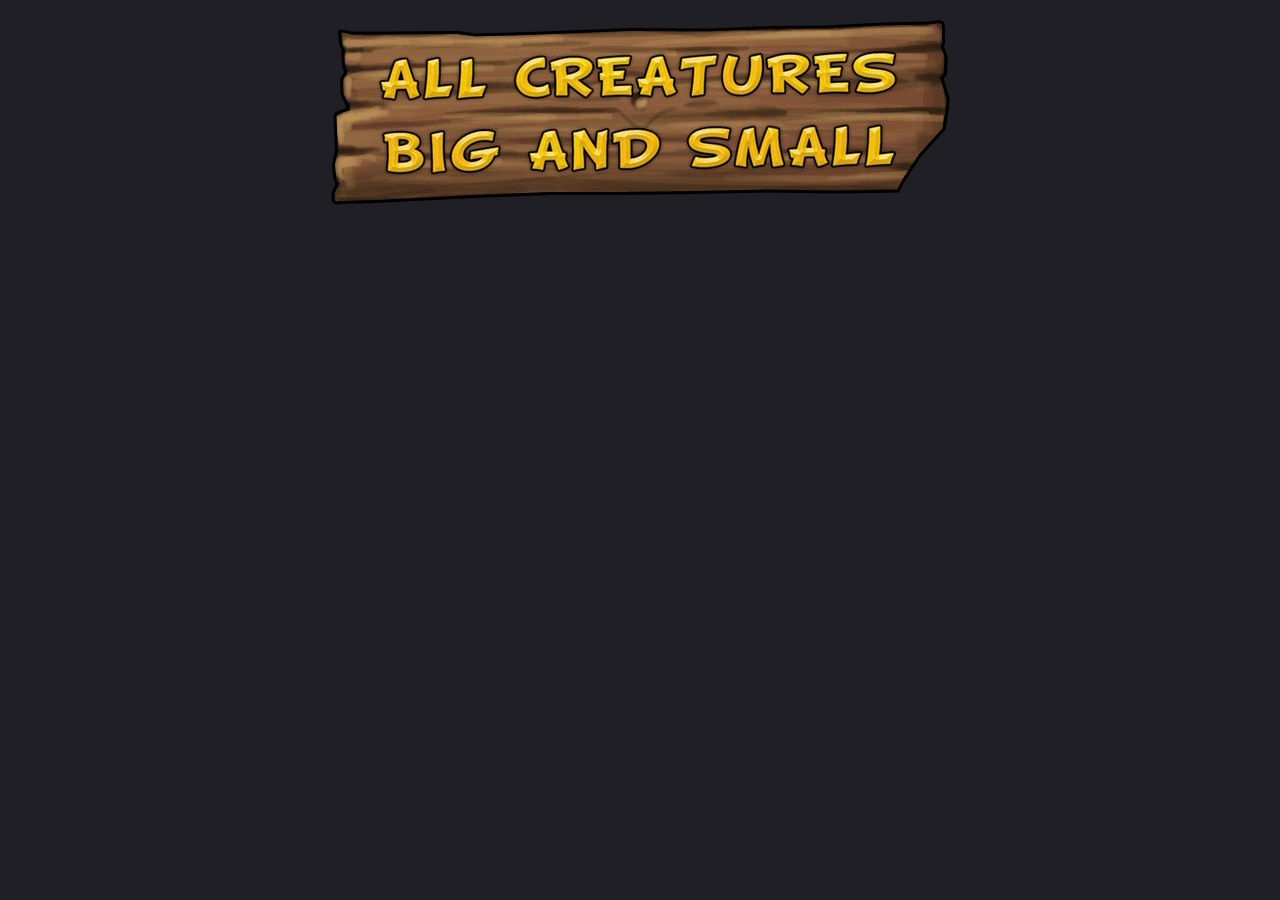
==== index.html @ d6cfb1d1 "Initial commit" ====
<HTML>
	<head>
		<title>Scoring Pages</title>
		<link rel="stylesheet" type="text/css" href="stylesheet.css" />
	</head>
	<body>
		<div id="page">
			<ul>
				<li><a href="calcs/agricola2pCalc.html" class="active"><p align="center" style="margin-top: 10px;"><img src="images/agricola2p_2.png" /></p></li>
			</ul>
		</div>
	</body>
</HTML>
---- stylesheet.css ----
body { 
	background-color: #201f25;
	font-family: Helvetica, Arial, sans-serif; 
	font-size: 16px; 
	line-height: 1em; 
	margin: 0; 
	padding: 10px;
	text-align: center;
}
img {
	max-width:100%
}
a img { 
	border: 0; 
}
ul {
  list-style: none;
  padding-left: 0;
}
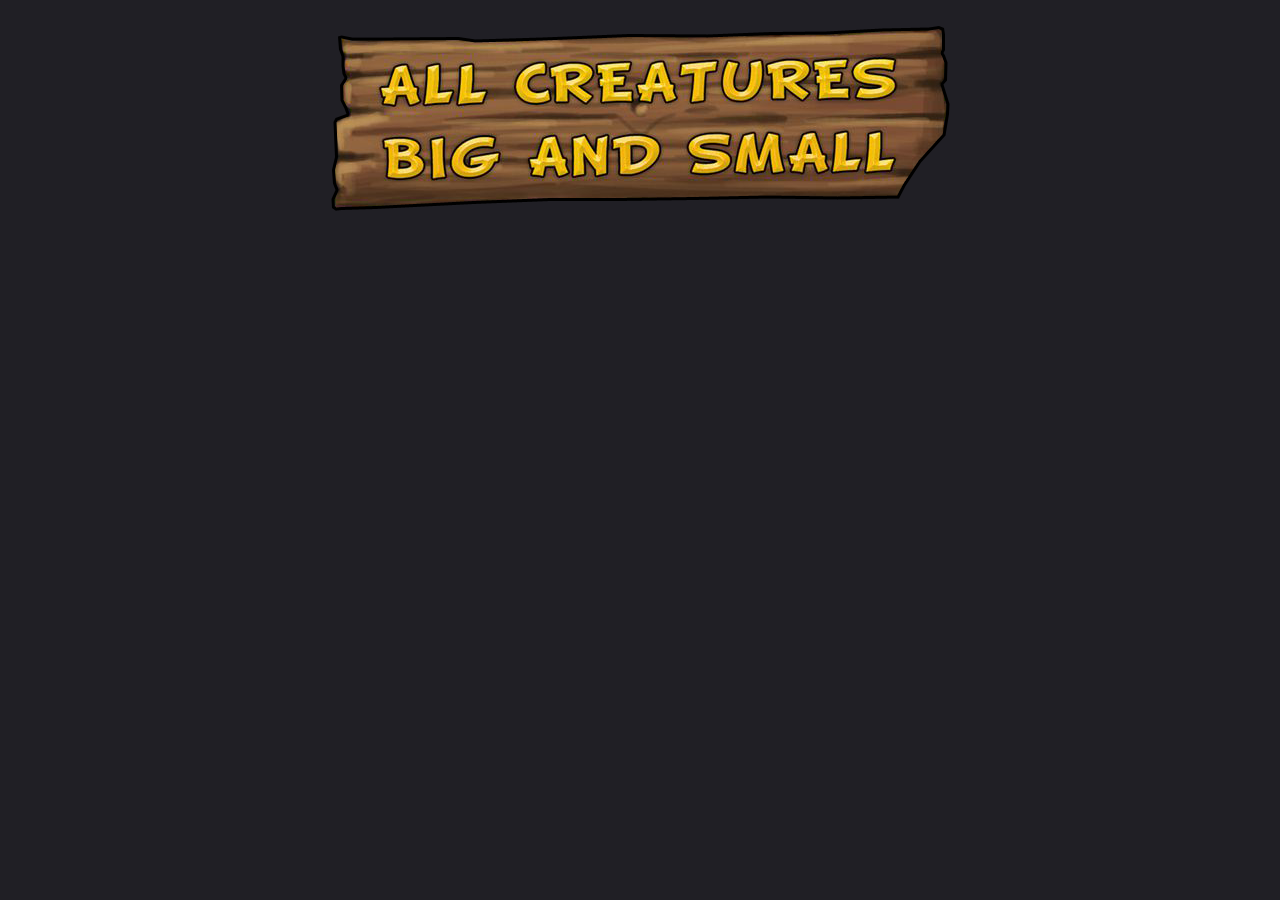
==== commit 3469ae0c: "Update index.html" ====
--- a/index.html
+++ b/index.html
@@ -1,3 +1,4 @@
+<!DOCTYPE html>
 <HTML>
 	<head>
 		<title>Scoring Pages</title>
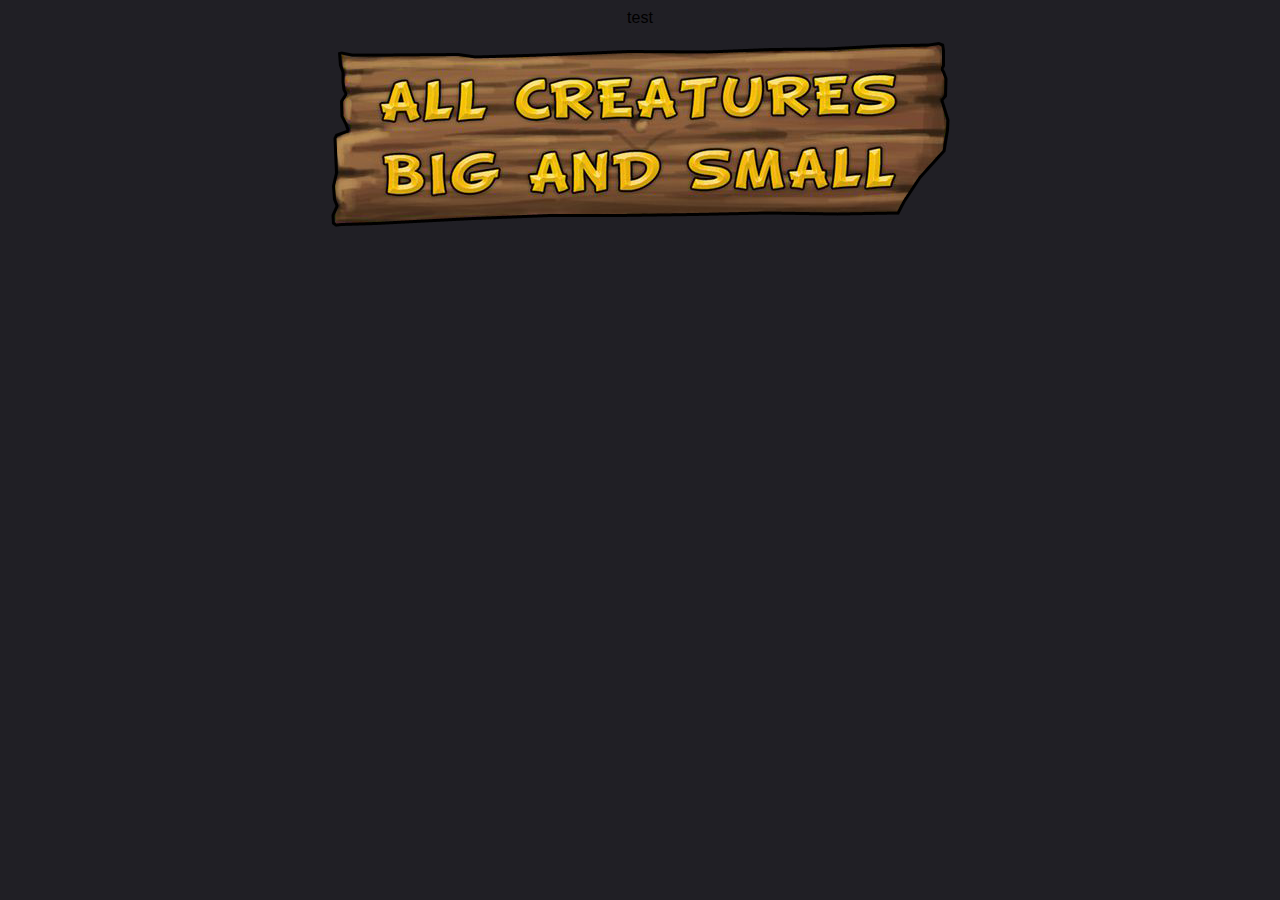
==== commit d9f8c9e3: "testcommit" ====
--- a/index.html
+++ b/index.html
@@ -5,9 +5,9 @@
 		<link rel="stylesheet" type="text/css" href="stylesheet.css" />
 	</head>
 	<body>
-		<div id="page">
+		<div id="page">test
 			<ul>
-				<li><a href="calcs/agricola2pCalc.html" class="active"><p align="center" style="margin-top: 10px;"><img src="images/agricola2p_2.png" /></p></li>
+				<li><a href="agricola2p/" class="active"><p align="center" style="margin-top: 10px;"><img src="images/agricola2p_2.png" /></p></li>
 			</ul>
 		</div>
 	</body>
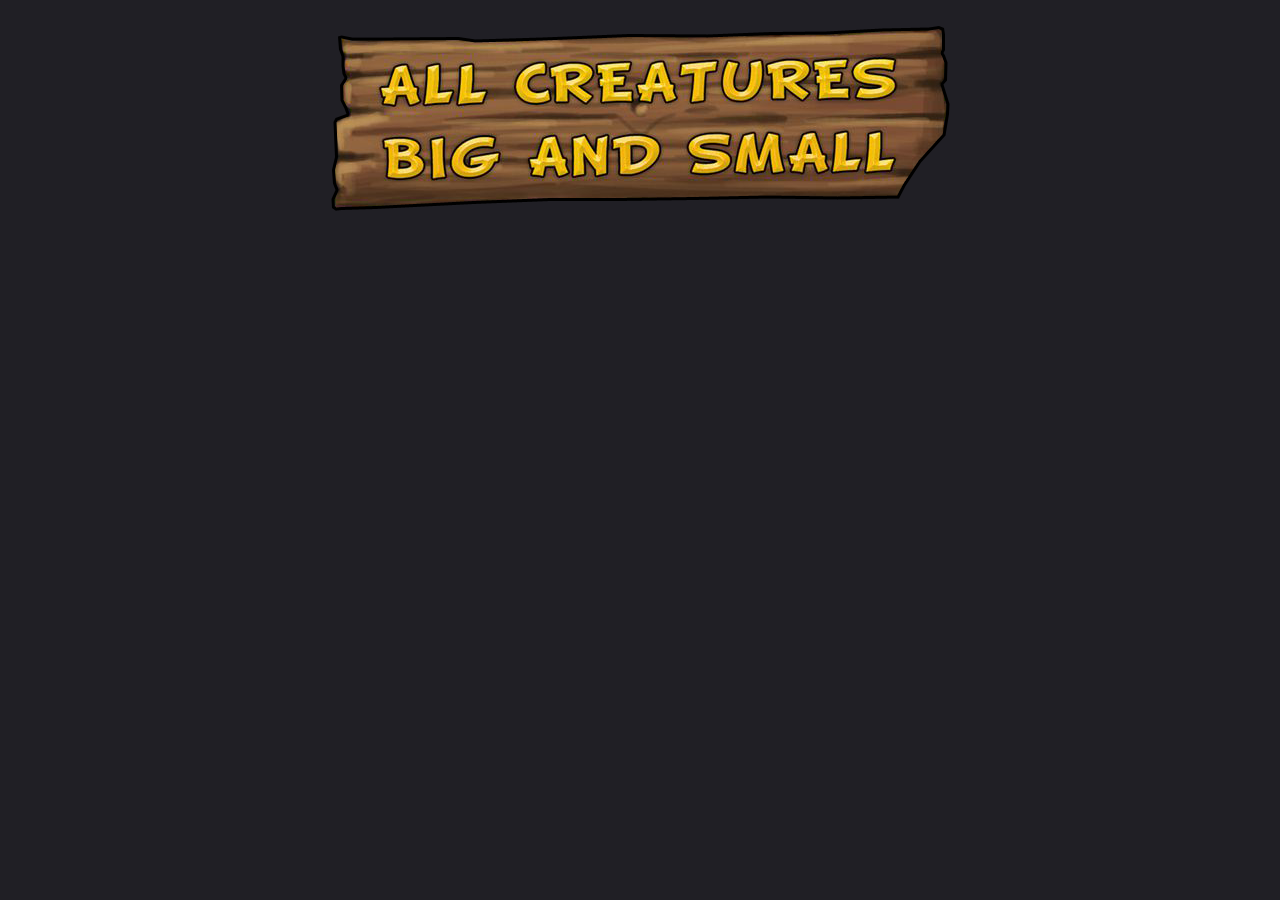
==== commit 70f53883: "testcleanup" ====
--- a/index.html
+++ b/index.html
@@ -5,7 +5,7 @@
 		<link rel="stylesheet" type="text/css" href="stylesheet.css" />
 	</head>
 	<body>
-		<div id="page">test
+		<div id="page">
 			<ul>
 				<li><a href="agricola2p/" class="active"><p align="center" style="margin-top: 10px;"><img src="images/agricola2p_2.png" /></p></li>
 			</ul>
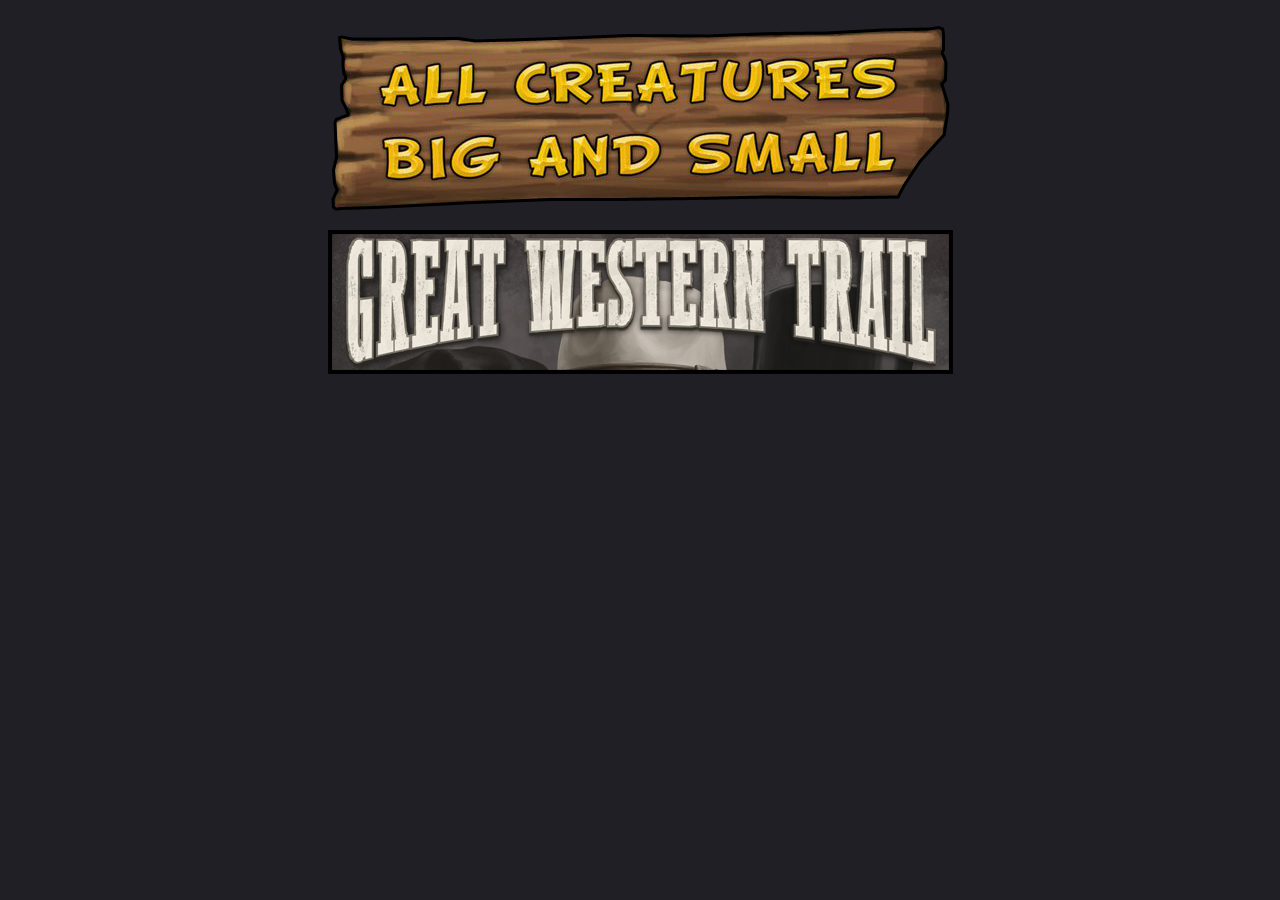
==== commit 1f88f926: "gwtCommit" ====
--- a/index.html
+++ b/index.html
@@ -7,7 +7,10 @@
 	<body>
 		<div id="page">
 			<ul>
-				<li><a href="agricola2p/" class="active"><p align="center" style="margin-top: 10px;"><img src="images/agricola2p_2.png" /></p></li>
+				<li><p align="center" style="margin-top: 10px;"><a href="agricola2p/" class="active"><img src="images/agricola2p_2.png" /></a></p></li>
+			</ul>
+			<ul>
+				<li><p align="center" style="margin-top: 10px;"><a href="gwt/" class="active"><img src="images/gwt.png" /></a></p></li>
 			</ul>
 		</div>
 	</body>
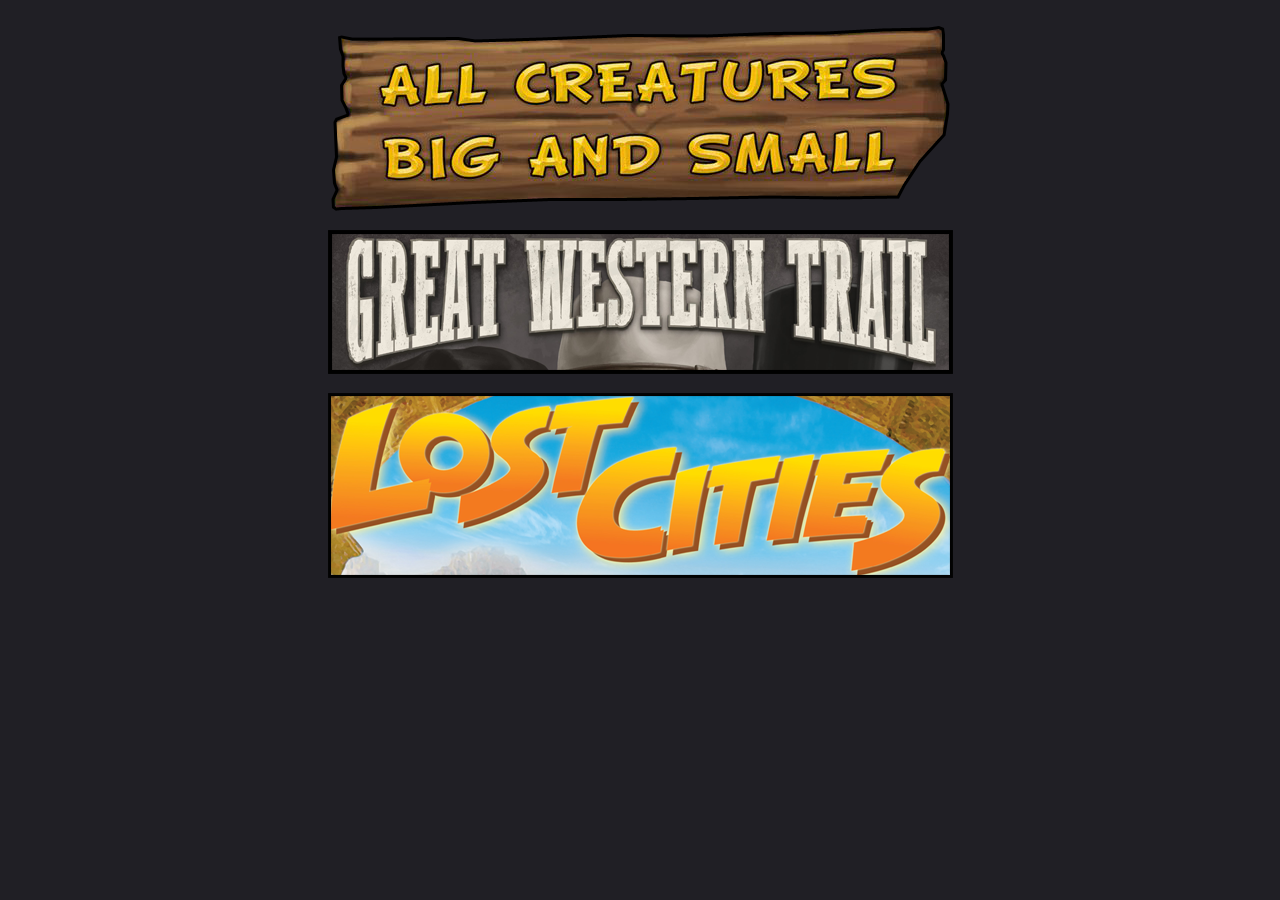
==== commit 55132537: "lc" ====
--- a/index.html
+++ b/index.html
@@ -12,6 +12,9 @@
 			<ul>
 				<li><p align="center" style="margin-top: 10px;"><a href="gwt/" class="active"><img src="images/gwt.png" /></a></p></li>
 			</ul>
+			<ul>
+					<li><p align="center" style="margin-top: 10px;"><a href="lostcities/" class="active"><img src="images/lostcities.png" /></a></p></li>
+				</ul>
 		</div>
 	</body>
 </HTML>